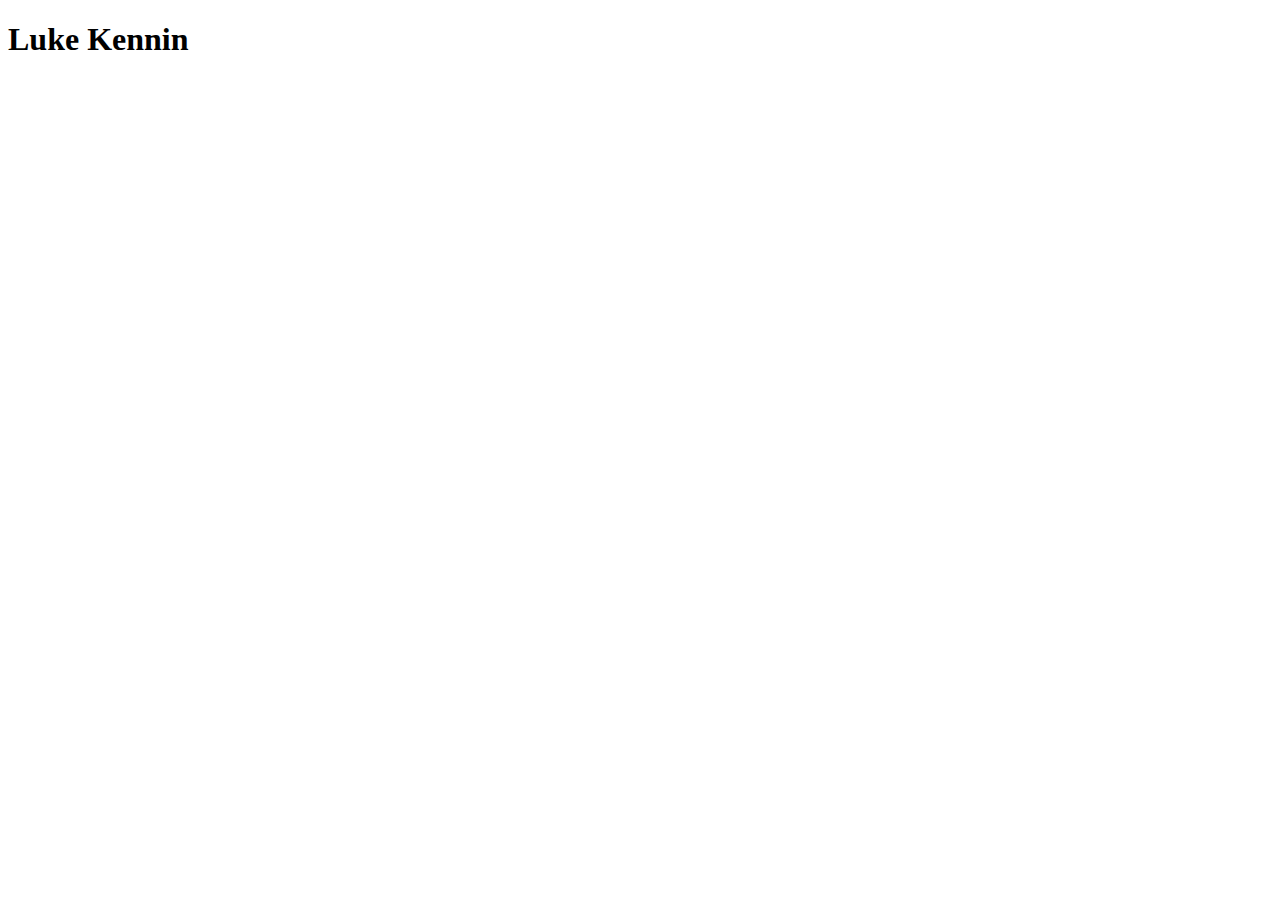
==== index.html @ ed9feee4 "CSS text" ====
<!DOCTYPE html>
<html>
<head>
    <meta charset="utf-8" />
    <meta http-equiv="X-UA-Compatible" content="IE=edge">
    <title></title>
    <meta name="viewport" content="width=device-width, initial-scale=1">
    <link rel="stylesheet" type="text/css" media="screen" href="main.css" />
    <script src="main.js"></script>
</head>
<body>
    <h1>Luke Kennin</h1>
</body>
</html>
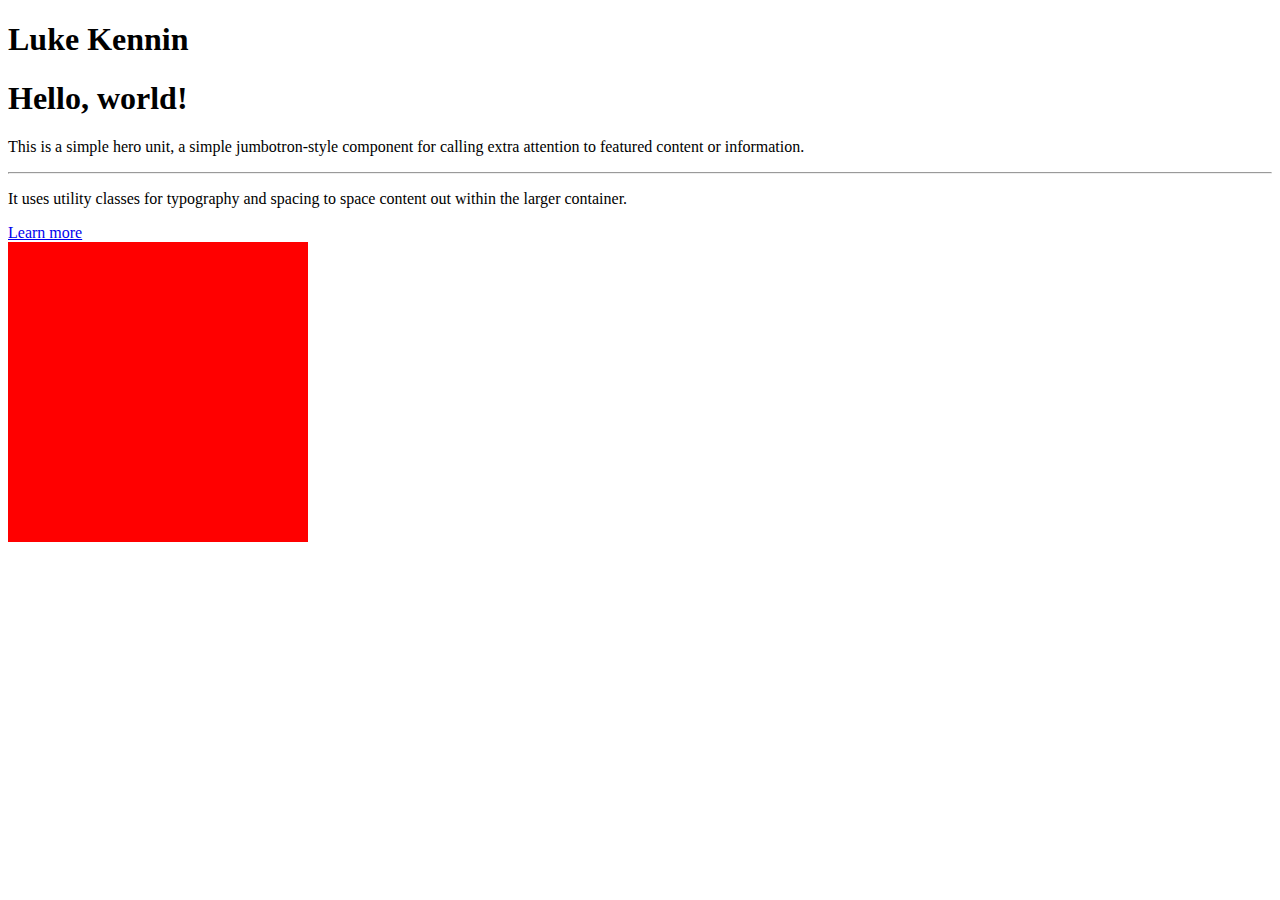
==== commit b7b5f5fc: "bootstrap first" ====
--- a/index.html
+++ b/index.html
@@ -5,10 +5,37 @@
     <meta http-equiv="X-UA-Compatible" content="IE=edge">
     <title></title>
     <meta name="viewport" content="width=device-width, initial-scale=1">
-    <link rel="stylesheet" type="text/css" media="screen" href="main.css" />
+    <link rel="stylesheet" type="text/css" media="screen" href="main.css"/>
+    
+    <link rel="stylesheet" href="https://stackpath.bootstrapcdn.com/bootstrap/4.1.3/css/bootstrap.min.css"
+        integrity="sha384-MCw98/SFnGE8fJT3GXwEOngsV7Zt27NXFoaoApmYm81iuXoPkFOJwJ8ERdknLPMO"
+        crossorigin="anonymous">
+    
     <script src="main.js"></script>
+
+ <style>
+
+.box {
+    width: 300px;
+    height: 300px;
+    background-color: red;
+}
+
+</style>
+
 </head>
 <body>
     <h1>Luke Kennin</h1>
+
+    <div class="jumbotron">
+            <h1 class="display-4">Hello, world!</h1>
+            <p class="lead">This is a simple hero unit, a simple jumbotron-style component for calling extra attention to featured content or information.</p>
+            <hr class="my-4">
+            <p>It uses utility classes for typography and spacing to space content out within the larger container.</p>
+            <a class="btn btn-primary btn-lg" href="#" role="button">Learn more</a>
+    </div>
+
+    <div class="box"></div>
+
 </body>
 </html>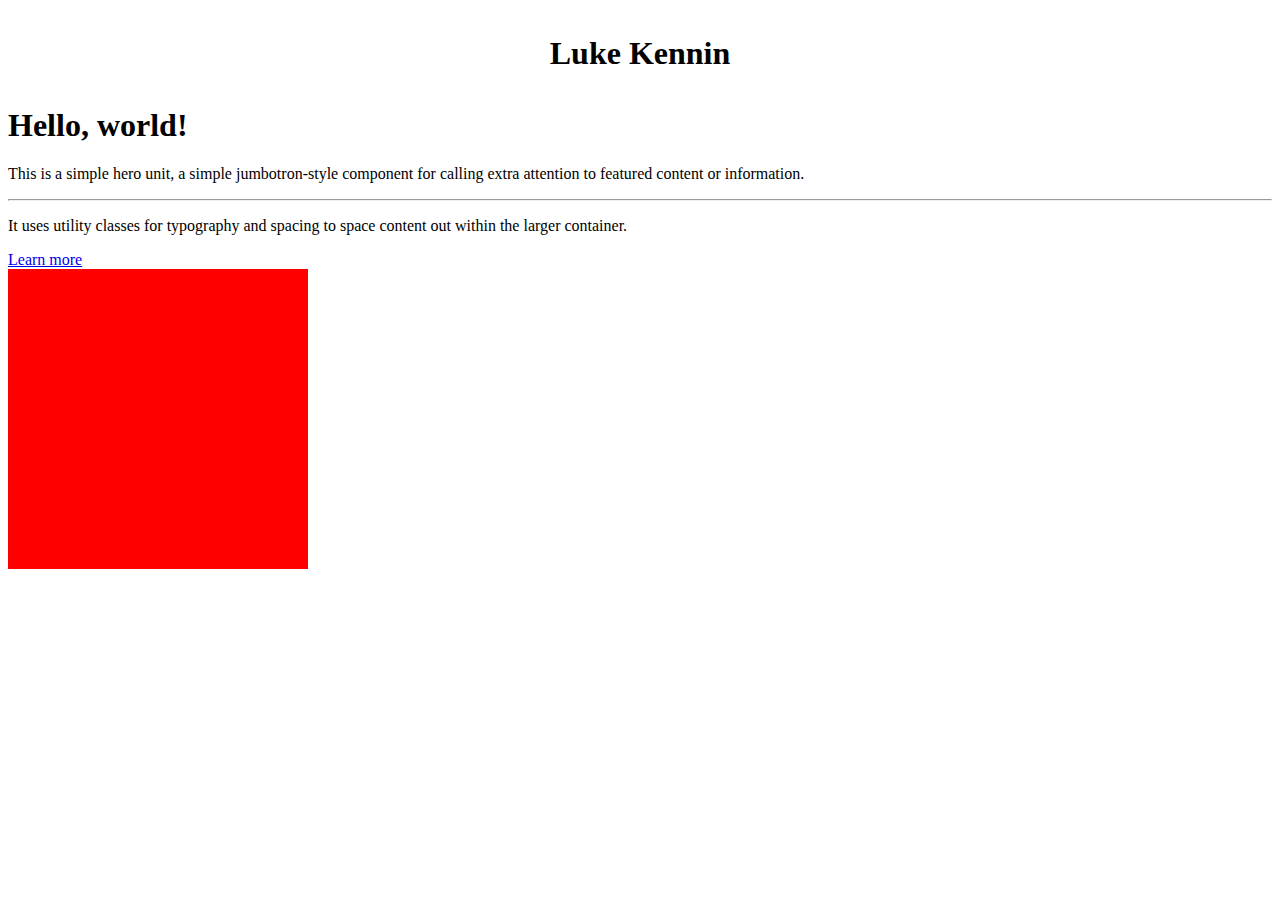
==== commit 5e1c33a4: "HW" ====
--- a/index.html
+++ b/index.html
@@ -20,12 +20,20 @@
     height: 300px;
     background-color: red;
 }
+.center  {
+    text-align: center;
+    margin: 35px;
+}
+
+.hover:hover {
+    color: green;
+}
 
 </style>
 
 </head>
 <body>
-    <h1>Luke Kennin</h1>
+    <h1 class="center"><strong>Luke Kennin</strong></h1>
 
     <div class="jumbotron">
             <h1 class="display-4">Hello, world!</h1>
@@ -35,7 +43,7 @@
             <a class="btn btn-primary btn-lg" href="#" role="button">Learn more</a>
     </div>
 
-    <div class="box"></div>
+    <div class="box hover"></div>
 
 </body>
 </html>